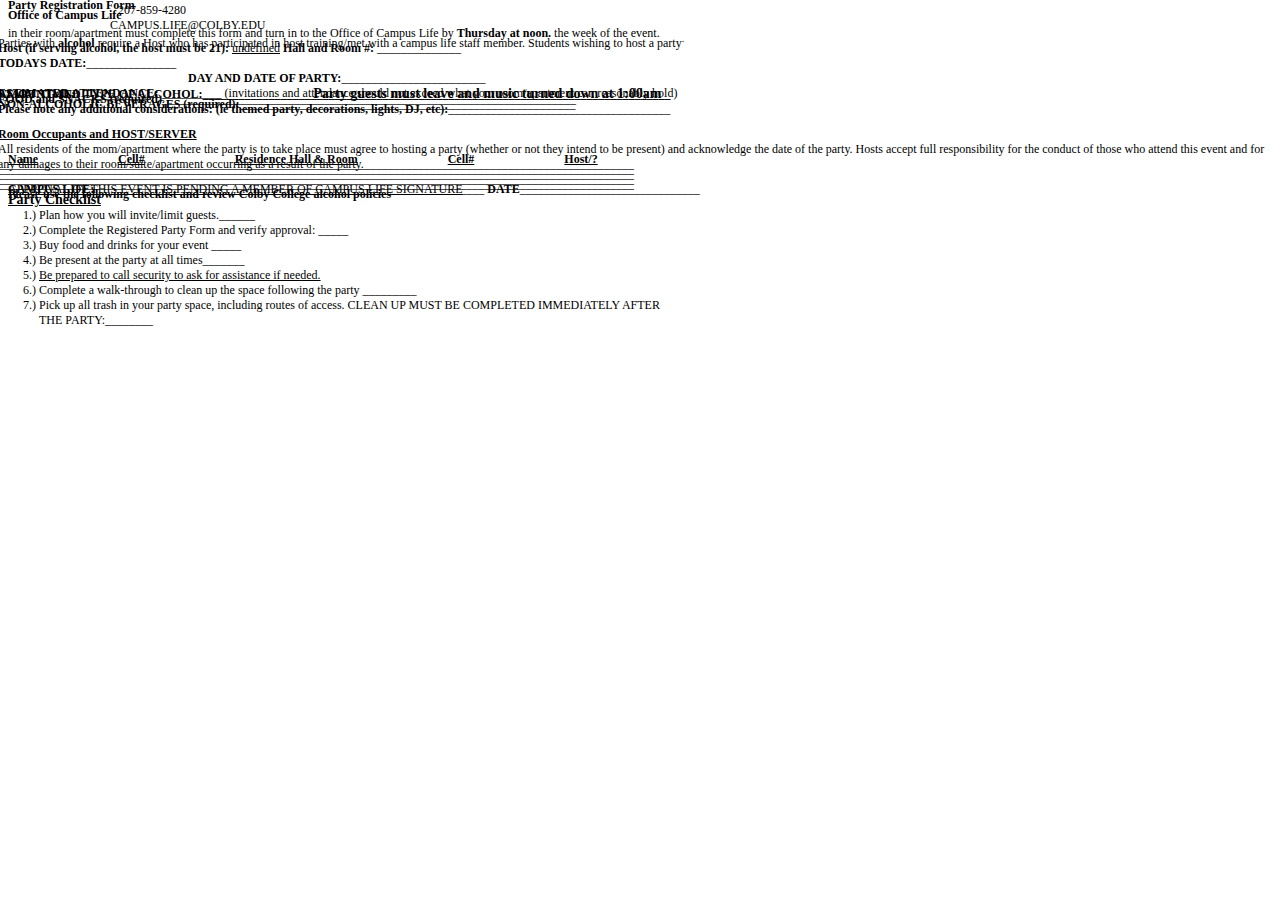
==== public/form.html @ 1be552ef "a bunch of changes" ====
<html>
<head>
        <title>Colby Party Registration</title>
        <meta name="viewport" content="width=device-width, initial-scale=1, maximum-scale=1, user-scalable=no">
        
        <link rel="stylesheet" type="text/css" href="css/styles.css">
        <link rel="stylesheet" type="text/css" href="css/materialize.css">

        <script src="js/jquery.min.js"></script>
        <script src="js/materialize.js"></script>
        <script src="js/main.js"></script>
        
</head>
<body class="times" onload="fillForm()">
<div class="row center-align">
    <b>Office of Campus Life</b>
</div>
<div class="row center-align" style="margin-top:-25px">
    <b>Party Registration Form</b>
</div>
<div class="row center-align" style="margin-top:-25px">
    <div class="col l4 left-align" style="margin-left:-10px">
        OFFICE OF CAMPUS LIFE 8AM-5PM
    </div>
    <div class="col l4 center-align" style="padding-left:110px">
        207-859-4280
    </div>
    <div class="col l4 right-align" style="padding-left:102px">
        CAMPUS.LIFE@COLBY.EDU
    </div>
</div>

    <div class="row center-align" style="margin-left:-10px">
    Parties with <b>alcohol</b> require a Host who has participated in host training/met with a campus life staff member. Students wishing to host a party<sup>.</sup>
    </div>
    <div class="row center-align" style="margin-top:-25px">
    in their room/apartment must complete this form and turn in to the Office of Campus Life by <b>Thursday at noon.</b> the week of the event.
    </div>
<!--Good-->
    <div class="row">
        <div class="col l12 left-align" style="margin-left:-10px;display:inline">
            
                <b>Host (if serving alcohol, the host must be 21):</b> <div id="hosttext" style="display:inline">__________________________________</div><b> Hall and Room #:</b> ______________
            
        </div>
    </div>
<div class="row">
    <div class="col l6 left-align" style="margin-left:-10px">
    <b>TODAYS DATE:</b>_______________
    </div>
    <div class="col l6 left-align" style="padding-left:180px">
        <b>DAY AND DATE OF PARTY:</b>________________________
    </div>
</div>
<div class="row">
    <div class="col l12 left-align" style="margin-left:-10px">
    <b>ESTIMATED ATTENDANCE:</b> __________ (invitations and attendance should not exceed what your room/apartment can reasonably hold)
    </div>
</div>
<div class="row">
    <div class="col l12 left-align" style="margin-left:-10px;margin-top:-15px">
        <b>START TIME:</b> ____________ <b style="font-size:14px; padding-left:160px">Party guests must leave and music turned down at 1:00am</b>
    </div>
</div>
<div class="row">
    <div class="col l12 left-align" style="margin-left:-10px;margin-top:-15px">
        <b>AMOUNT AND TYPE OF ALCOHOL:______________________________________________________________________________</b> 
    </div>
</div>
<div class="row">
    <div class="col l12 left-align" style="margin-left:-10px;margin-top:-10px">
        <b>FOOD and SNACKS (required)</b><i>.</i> ____________________________________________________________________
    </div>
</div>
<div class="row">
    <div class="col l12 left-align" style="margin-left:-10px;margin-top:-10px">
        <b>NON-ALCOHOLIC BEVERAGES (required):</b>________________________________________________________
    </div>
</div>
<div class="row">
    <div class="col l12 left-align" style="margin-left:-10px;margin-top:-10px">
        <b>Please note any additional considerations: (ie themed party, decorations, lights, DJ, etc):</b>_____________________________________
    </div>
</div>

<div class="row">
    <div class="col l12 left-align" style="margin-left:-10px;margin-top:10px">
        <b><u>Room Occupants and HOST/SERVER</u></b>
        <p>
            All residents of the mom/apartment where the party is to take place must agree to hosting a party (whether or not they intend to be present) and
            acknowledge the date of the party. Hosts accept full responsibility for the conduct of those who attend this event and for any damages to their
            room/suite/apartment occurring as a result of the party.
        </p>
    </div>
    <div class="row" style="margin-top:-20px">
        <span><b><u>Name</u></b></span><span style="margin-left:-10px;padding-left:90px"><b><u>Cell#</u></b></span><span style="padding-left:90px"><b><u>Residence Hall &amp; Room</u></b></span><span style="padding-left:90px"><b><u>Cell#</u></b></span><span style="padding-left:90px"><b><u>Host/?</u></b></span>
    </div>
    <div class="row" style="margin-left:-10px;margin-top:-10px">
        __________________________________________________________________________________________________________
    </div>
    <div class="row" style="margin-left:-10px;margin-top:-10px">
        __________________________________________________________________________________________________________
    </div>
    <div class="row" style="margin-left:-10px;margin-top:-10px">
        __________________________________________________________________________________________________________
    </div>
    <div class="row" style="margin-left:-10px;margin-top:-10px">
        __________________________________________________________________________________________________________
    </div>
    <div class="row" style="margin-left:-10px;margin-top:-10px">
        __________________________________________________________________________________________________________
    </div>
</div>

<div class="row center-align" style="margin-top:-10px">
    <u>APPROVAL OF THIS EVENT IS PENDING A MEMBER OF CAMPUS LIFE SIGNATURE</u>
</div>
<div class="row" style="margin-top:-15px">
    <b>CAMPUS LIFE:</b>_________________________________________________________________ <b>DATE</b>______________________________
</div>
<div class="row center-align" style="margin-top:-10px">
    <b>Please use the following checklist and review Colby College alcohol policies</b>
</div>
<div class="row center-align" style="margin-top:-10px;font-size:14px">
    <span style="font-size:14px!important"><b><u style="font-size:14px">Party Checklist</u></b></span>
</div>

<div class="row left-align" style="padding-left:15px">
<p>
    1.) Plan how you will invite/limit guests.______
</p>
<p>
    2.) Complete the Registered Party Form and verify approval: _____
</p>
<p>
    3.) Buy food and drinks for your event _____
</p>
<p>
    4.) Be present at the party at all times_______
</p>
<p>
    5.) <u>Be prepared to call security to ask for assistance if needed.</u>
</p>
<p>
    6.) Complete a walk-through to clean up the space following the party _________
</p>
<p>
    7.) Pick up all trash in your party space, including routes of access. CLEAN UP MUST BE COMPLETED IMMEDIATELY AFTER <br/><span style="padding-left:16px">THE PARTY:________</span>
</p>
</div>
</body>
</html>
---- public/css/styles.css ----
@import url(https://fonts.googleapis.com/css?family=Work+Sans:200);

.times {
  font-family: "Times";
  font-size:12px;
}

@font-face {
    font-family: "FuturaBold";
    src: url("../fonts/FuturaKoyu.ttf");
}

body {
    font-family: "Work Sans", sans-serif;
    color:black;
}

table {
    color:black;
}

div {
    display: block;
}

.black {
    color:black;
}

.nav-wrapper {
    color:white;
}


.intro-background {
  background-color:white;
  position: relative;
  -webkit-transform: translate(-50%, -50%);
  -moz-transform: translate(-50%, -50%);
  -ms-transform: translate(-50%, -50%);
  -o-transform: translate(-50%, -50%);
  transform: translate(-50%, -50%);
  left: 50%;
  top: 50%;
  min-width: 25%;
  min-height: 100%;
  width: 100%;
  height: 100%;
}

.background-video {
  position: absolute;
  -webkit-transform: translate(-50%, -50%);
  -moz-transform: translate(-50%, -50%);
  -ms-transform: translate(-50%, -50%);
  -o-transform: translate(-50%, -50%);
  transform: translate(-50%, -50%);
  left: 50%;
  top: 50%;
  width: 100%;
  height: 100%;
}


.homepage.overlay {
  background-color:;
  display:block;
  position: absolute;
  top: 0px;
  bottom: 0px;
  left: 0px;
  right: 0px;
  z-index:1;

}

.bar-item:hover a {
    background-color:white;
    color:black;
}

.bar-item:focus a {
    background-color:white;
    color:black;
}

.bar-item:active a {
    background-color:white;
    color:black;
}

.activeLink {
    background-color:white;
    color:black;
}

.site-title {
  font-size:60px;
  text-align: center;
  padding-top:30px;
}

.section-header {
    font-size:40px;
    text-align: center;
    padding-top:30px;
}

.subsection-header {
    font-size: 30px;
    text-align:center;
}

.modal {
    color:black;
}

.modal a {
    font-size:22px;
}

.block {
  height:100%;
}

.fluid {
  height: auto;
}

h2 {
  font-family:sans-serif;
}
.list {
  font-family:sans-serif;
  margin:0;
  padding:20px 0 0;
  color:white;
}
.list > li {
  display:block;
  background-color: #eee;
  padding:10px;
  box-shadow: inset 0 1px 0 #fff;
}
.avatar {
  max-width: 150px;
}
img {
  max-width: 100%;
}
h3 {
  font-size: 16px;
  margin:0 0 0.3rem;
  font-weight: normal;
  font-weight:bold;
}
p {
  margin:0;
}

input {
  border:solid 1px #ccc;
  border-radius: 5px;
  padding:7px 14px;
  margin-bottom:10px
}
input:focus {
  outline:none !important;
  border-color:none !important;
}

.sort {
  border: 1px solid #ffffff !important;
  text-decoration: none;
  background-color:#000;
  color:#fff;
  padding:8px 10px;
  border:none;
  display:inline-block;
  margin:10px;
}
.sort:hover {
  color:#000;
  text-decoration: none;
  background-color: #fff;
  padding:8px 10px;
  margin:10px;

}
.sort:focus {
  outline:none;
}
.sort:after {
  width: 0;
  height: 0;
  border-left: 5px solid transparent;
  border-right: 5px solid transparent;
  border-bottom: 5px solid transparent;
  content:"";
  position: relative;
  top:-10px;
  right:-5px;
}
.sort.asc:after {
  width: 0;
  height: 0;
  border-left: 5px solid transparent;
  border-right: 5px solid transparent;
  border-top: 5px solid #fff;
  content:"";
  position: relative;
  top:13px;
  right:-5px;
}
.sort.desc:after {
  width: 0;
  height: 0;
  border-left: 5px solid transparent;
  border-right: 5px solid transparent;
  border-bottom: 5px solid #fff;
  content:"";
  position: relative;
  top:-10px;
  right:-5px;
}

.table-search {
  border-bottom: none !important;
  height:2rem !important; 
  font-size:20px;
}

#table tbody tr:hover {
  background-color:white;
  color:black;
}

.table-label {
  text-align:center;
  color:white;
  font-size:20px;
  padding-bottom:30px;
}

.category-button {
  margin: 10px;
  color: black;
  background: transparent;
  border: 1px solid black;
  width:100%;
  height:30px;
}

.greenbtn {
  margin: 10px;
  color:#17ee35;
  background: transparent;
  border: 1px solid #17ee35;
  width:100%;
  height:30px;
}

.greenbtn:hover {
  background:#17ee35;
  color:white;
  border: 1px solid #17ee35;
}

.category-button:hover, .login-button{
    color:white;
    background: black;
    border: 1px solid black;
}

.login-button {
  border:1px solid #000;
}
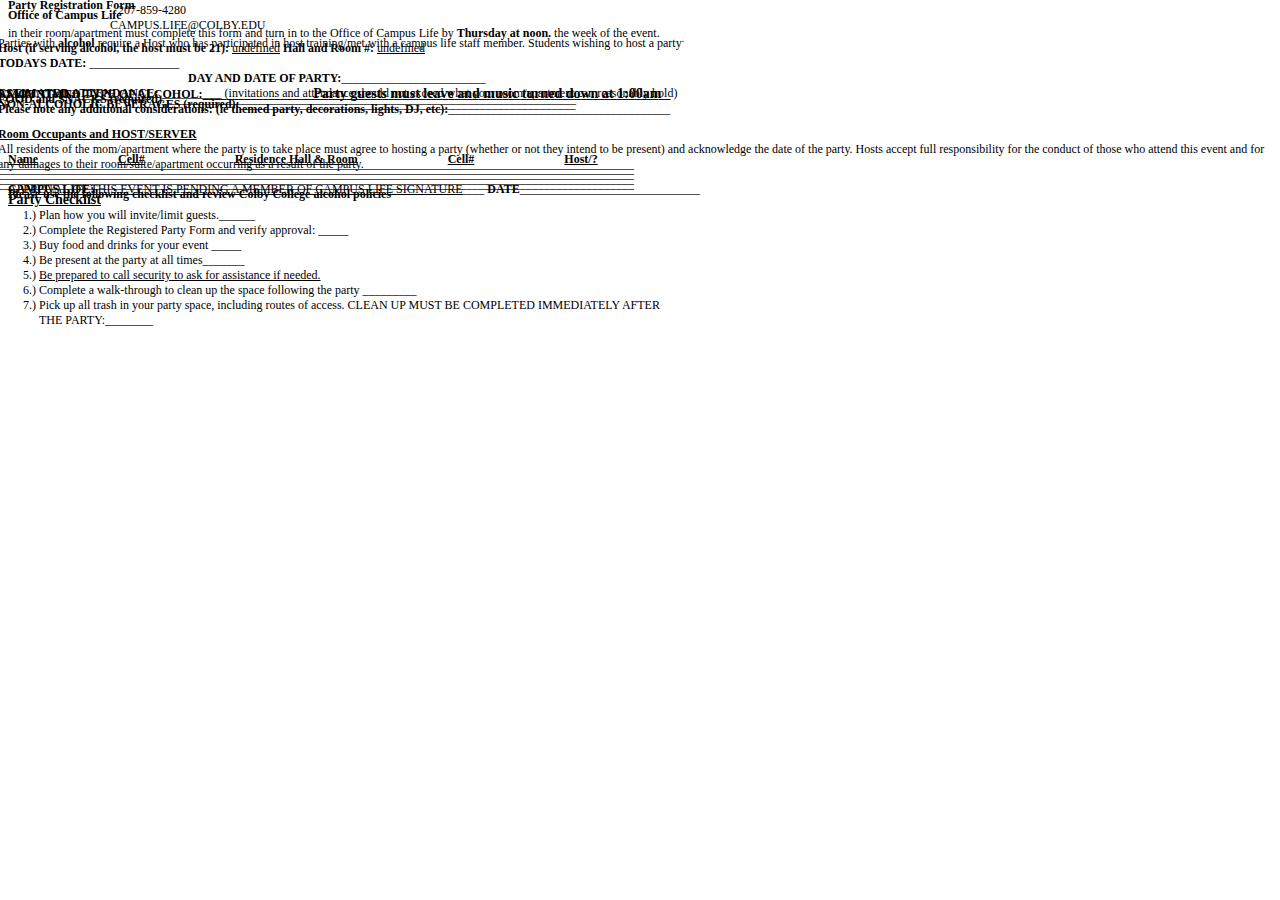
==== commit acc5e613: "working on form" ====
--- a/public/form.html
+++ b/public/form.html
@@ -11,7 +11,7 @@
         <script src="js/main.js"></script>
         
 </head>
-<body class="times" onload="fillForm()">
+<body class="times">
 <div class="row center-align">
     <b>Office of Campus Life</b>
 </div>
@@ -40,13 +40,23 @@
     <div class="row">
         <div class="col l12 left-align" style="margin-left:-10px;display:inline">
             
-                <b>Host (if serving alcohol, the host must be 21):</b> <div id="hosttext" style="display:inline">__________________________________</div><b> Hall and Room #:</b> ______________
+                <b>Host (if serving alcohol, the host must be 21):</b> 
+                    <div id="hosttext" class="text-fld"> 
+                        __________________________________
+                    </div>
+                <b> Hall and Room #:</b> 
+                    <div id="hallroomnumtext" class="text-fld">
+                        ______________
+                    </div>
             
         </div>
     </div>
 <div class="row">
     <div class="col l6 left-align" style="margin-left:-10px">
-    <b>TODAYS DATE:</b>_______________
+        <b>TODAYS DATE:</b>
+        <div id = "daytext" class="text-fld">
+            _______________
+        </div>
     </div>
     <div class="col l6 left-align" style="padding-left:180px">
         <b>DAY AND DATE OF PARTY:</b>________________________
@@ -149,4 +159,7 @@
 </p>
 </div>
 </body>
+<script>
+    fillForm()
+</script>
 </html>
--- a/public/css/styles.css
+++ b/public/css/styles.css
@@ -3,6 +3,10 @@
 .times {
   font-family: "Times";
   font-size:12px;
+}
+
+.text-fld {
+  display:inline;
 }
 
 @font-face {
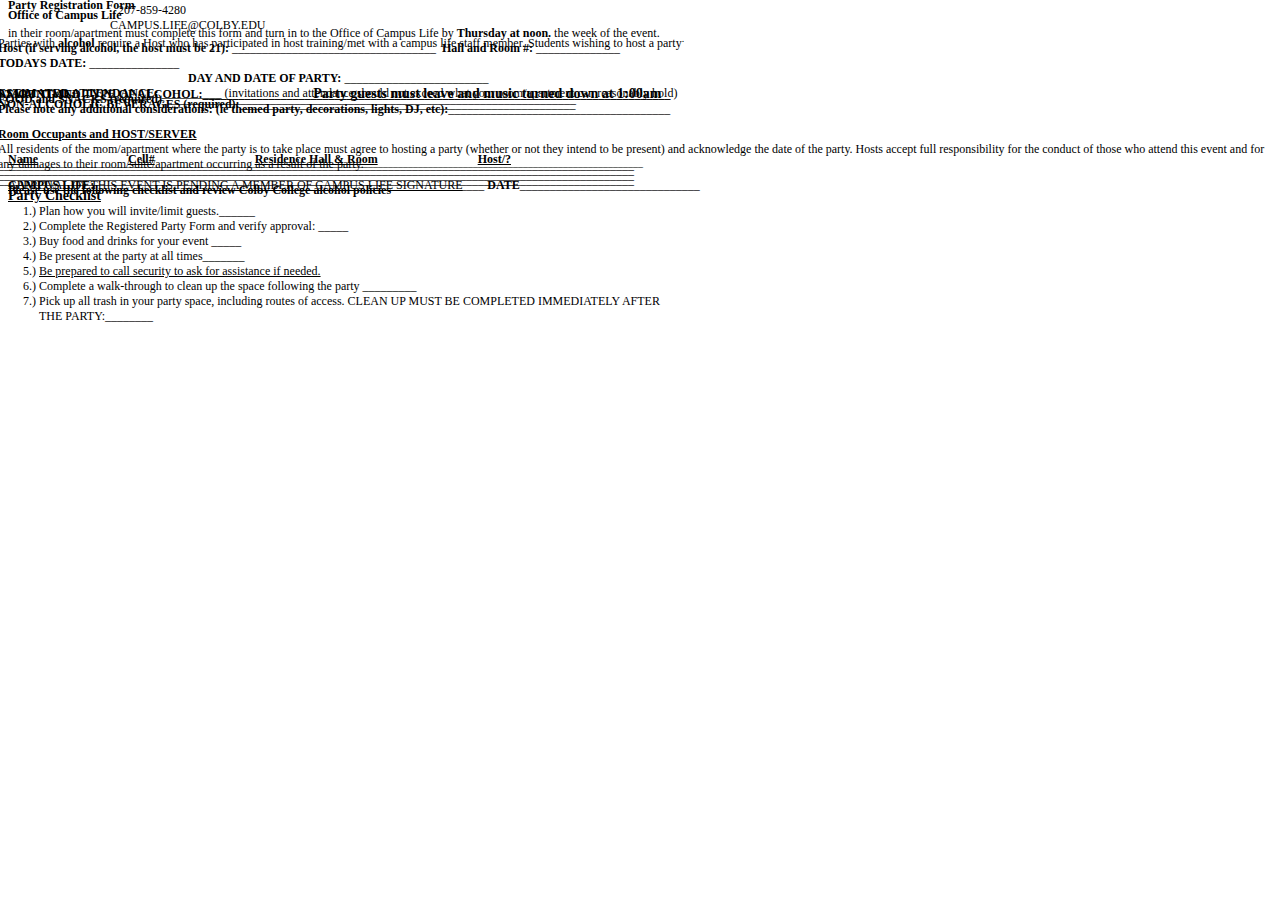
==== commit 2fc60be4: "fin" ====
--- a/public/form.html
+++ b/public/form.html
@@ -41,55 +41,50 @@
         <div class="col l12 left-align" style="margin-left:-10px;display:inline">
             
                 <b>Host (if serving alcohol, the host must be 21):</b> 
-                    <div id="hosttext" class="text-fld"> 
-                        __________________________________
-                    </div>
-                <b> Hall and Room #:</b> 
-                    <div id="hallroomnumtext" class="text-fld">
-                        ______________
-                    </div>
+                    <div id="hosttext" class="text-fld">__________________________________</div>
+                <b>&nbspHall and Room #:</b> 
+                    <div id="hallroomnumtext" class="text-fld">______________</div>
             
         </div>
     </div>
 <div class="row">
     <div class="col l6 left-align" style="margin-left:-10px">
         <b>TODAYS DATE:</b>
-        <div id = "daytext" class="text-fld">
-            _______________
-        </div>
+        <div id = "curdaytext" class="text-fld">_______________</div>
     </div>
     <div class="col l6 left-align" style="padding-left:180px">
-        <b>DAY AND DATE OF PARTY:</b>________________________
+        <b>DAY AND DATE OF PARTY:</b>
+        <div id="daytext" class="text-fld">________________________</div>
     </div>
 </div>
 <div class="row">
     <div class="col l12 left-align" style="margin-left:-10px">
-    <b>ESTIMATED ATTENDANCE:</b> __________ (invitations and attendance should not exceed what your room/apartment can reasonably hold)
+    <b>ESTIMATED ATTENDANCE:</b> <div id="estatttext" class="text-fld">__________</div> (invitations and attendance should not exceed what your room/apartment can reasonably hold)
     </div>
 </div>
 <div class="row">
     <div class="col l12 left-align" style="margin-left:-10px;margin-top:-15px">
-        <b>START TIME:</b> ____________ <b style="font-size:14px; padding-left:160px">Party guests must leave and music turned down at 1:00am</b>
+        <b>START TIME:</b> <div id="starttimetext" class="text-fld">____________</div> <b style="font-size:14px; padding-left:160px">Party guests must leave and music turned down at 1:00am</b>
     </div>
 </div>
 <div class="row">
     <div class="col l12 left-align" style="margin-left:-10px;margin-top:-15px">
-        <b>AMOUNT AND TYPE OF ALCOHOL:______________________________________________________________________________</b> 
+        <b>AMOUNT AND TYPE OF ALCOHOL:<div id="alctext" class="text-fld">______________________________________________________________________________</div></b> 
     </div>
 </div>
 <div class="row">
     <div class="col l12 left-align" style="margin-left:-10px;margin-top:-10px">
-        <b>FOOD and SNACKS (required)</b><i>.</i> ____________________________________________________________________
+        <b>FOOD and SNACKS (required)</b><i>.</i> <div id="foodtext" class="text-fld"> ____________________________________________________________________</div>
     </div>
 </div>
 <div class="row">
     <div class="col l12 left-align" style="margin-left:-10px;margin-top:-10px">
-        <b>NON-ALCOHOLIC BEVERAGES (required):</b>________________________________________________________
+        <b>NON-ALCOHOLIC BEVERAGES (required):</b><div id="nonalctext" class="text-fld">________________________________________________________</div>
     </div>
 </div>
 <div class="row">
     <div class="col l12 left-align" style="margin-left:-10px;margin-top:-10px">
-        <b>Please note any additional considerations: (ie themed party, decorations, lights, DJ, etc):</b>_____________________________________
+        <b>Please note any additional considerations: (ie themed party, decorations, lights, DJ, etc):</b><div id="constext" class="text-fld">_____________________________________</div>
     </div>
 </div>
 
@@ -103,10 +98,10 @@
         </p>
     </div>
     <div class="row" style="margin-top:-20px">
-        <span><b><u>Name</u></b></span><span style="margin-left:-10px;padding-left:90px"><b><u>Cell#</u></b></span><span style="padding-left:90px"><b><u>Residence Hall &amp; Room</u></b></span><span style="padding-left:90px"><b><u>Cell#</u></b></span><span style="padding-left:90px"><b><u>Host/?</u></b></span>
+        <span><b><u>Name</u></b></span><span style="margin-left:-10px;padding-left:100px"><b><u>Cell#</u></b></span><span style="padding-left:100px"><b><u>Residence Hall &amp; Room</u></b><span style="padding-left:100px"><b><u>Host/?</u></b></span>
     </div>
-    <div class="row" style="margin-left:-10px;margin-top:-10px">
-        __________________________________________________________________________________________________________
+    <div class="row" style="margin-left:0px;margin-top:-10px;font-size:10px">
+        <div id="hostnametext" class="text-fld">_______________________</div><div id="hostphonetext" class="text-fld">______________________________________</div><div id="hostroomtext" class="text-fld">_____________________________________</div><div id="ishosttext" class="text-fld">_</div>____________________________
     </div>
     <div class="row" style="margin-left:-10px;margin-top:-10px">
         __________________________________________________________________________________________________________
